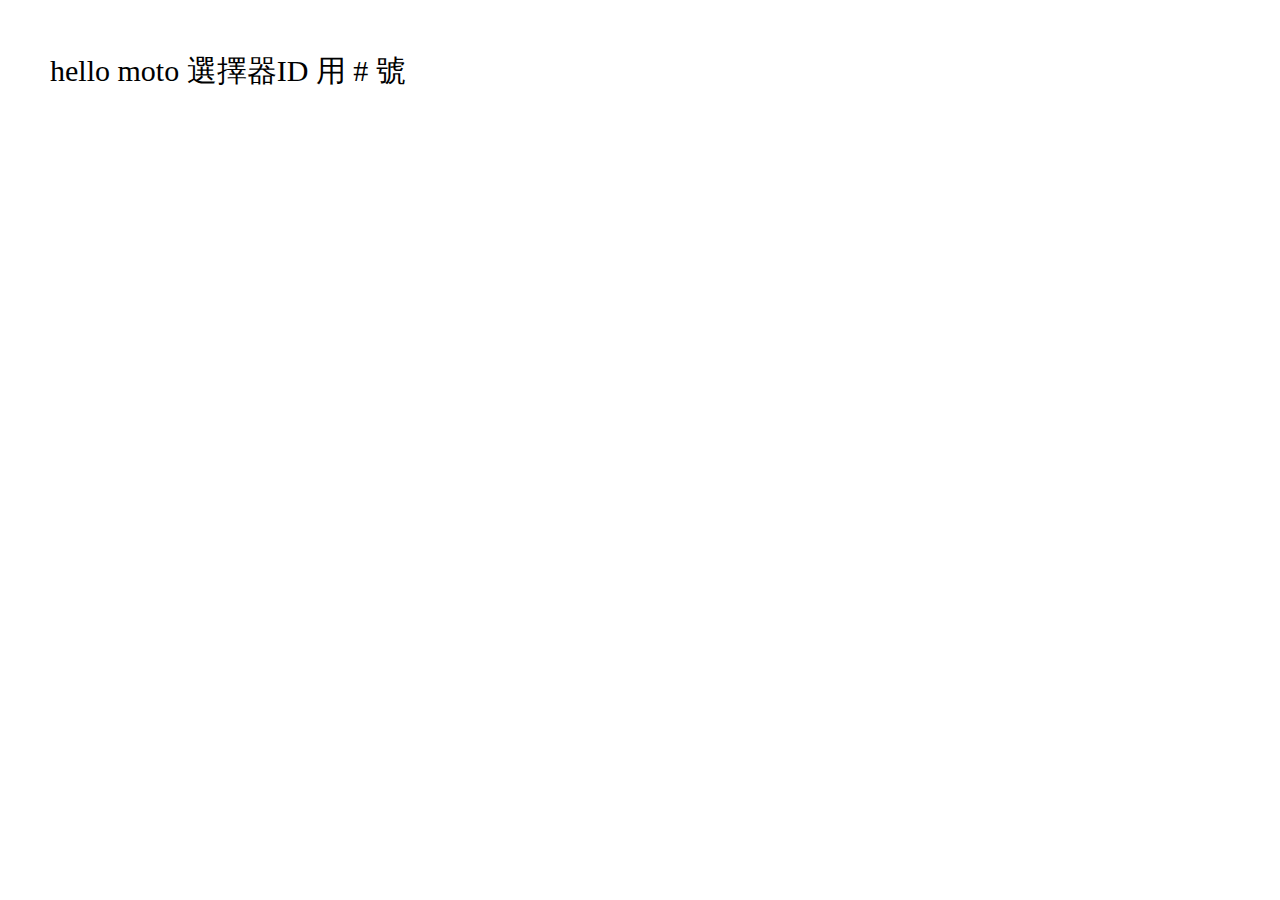
==== JQ01.html @ 4703ea1a "JQ  練習" ====
<!-- 先自訂的CSS 再 Jquery  再自訂-->

<!DOCTYPE html>
<html lang="en">
<head>
    <meta charset="UTF-8">
    <meta name="viewport" content="width=device-width, initial-scale=1.0">

    <title>Jquery test</title>

    <link rel="stylesheet" href="index.css">
    <script src="jquery-3.5.0.min.js"></script>
    <script src="all.js"></script>
    

</head>
<body>
    <h1 id="title">Hello2 </h1>
    <h1>hello moto 選擇器ID 用 # 號</h1>
</body>
</html>
---- index.css ----
/* 
http://meyerweb.com/eric/tools/css/reset/   
v2.0 | 20110126    License: none (public domain)
*/
html,
body,
div,
span,
applet,
object,
iframe,
h1,
h2,
h3,
h4,
h5,
h6,
p,
blockquote,
pre,
a,
abbr,
acronym,
address,
big,
cite,
code,
del,
dfn,
em,
img,
ins,
kbd,
q,
s,
samp,
small,
strike,
strong,
sub,
sup,
tt,
var,
b,
u,
i,
center,
dl,
dt,
dd,
ol,
ul,
li,
fieldset,
form,
label,
legend,
table,
caption,
tbody,
tfoot,
thead,
tr,
th,
td,
article,
aside,
canvas,
details,
embed,
figure,
figcaption,
footer,
header,
hgroup,
menu,
nav,
output,
ruby,
section,
summary,
time,
mark,
audio,
video {
  margin: 0;
  padding: 0;
  border: 0;
  font-size: 100%;
  font: inherit;
  vertical-align: baseline;
}

/* 
    1.HTML5 display-role reset for older browsers 
*/
article,
aside,
details,
figcaption,
figure,
footer,
header,
hgroup,
menu,
nav,
section {
  display: block;
}

body {
  line-height: 1;
}

ol,
ul {
  list-style: none;
}

blockquote,
q {
  quotes: none;
}

blockquote:before,
blockquote:after,
q:before,
q:after {
  content: '';
  content: none;
}

table {
  border-collapse: collapse;
  border-spacing: 0;
}

/* 
    user define 
    general setting 
*/

* {
  -webkit-box-sizing: border-box;
  box-sizing: border-box;
}

body {
  font-size: 20px;
  line-height: 42px;
}

h1 {
  font-size: 30px;
  margin-top: 50px;
 margin-left: 50px;
}
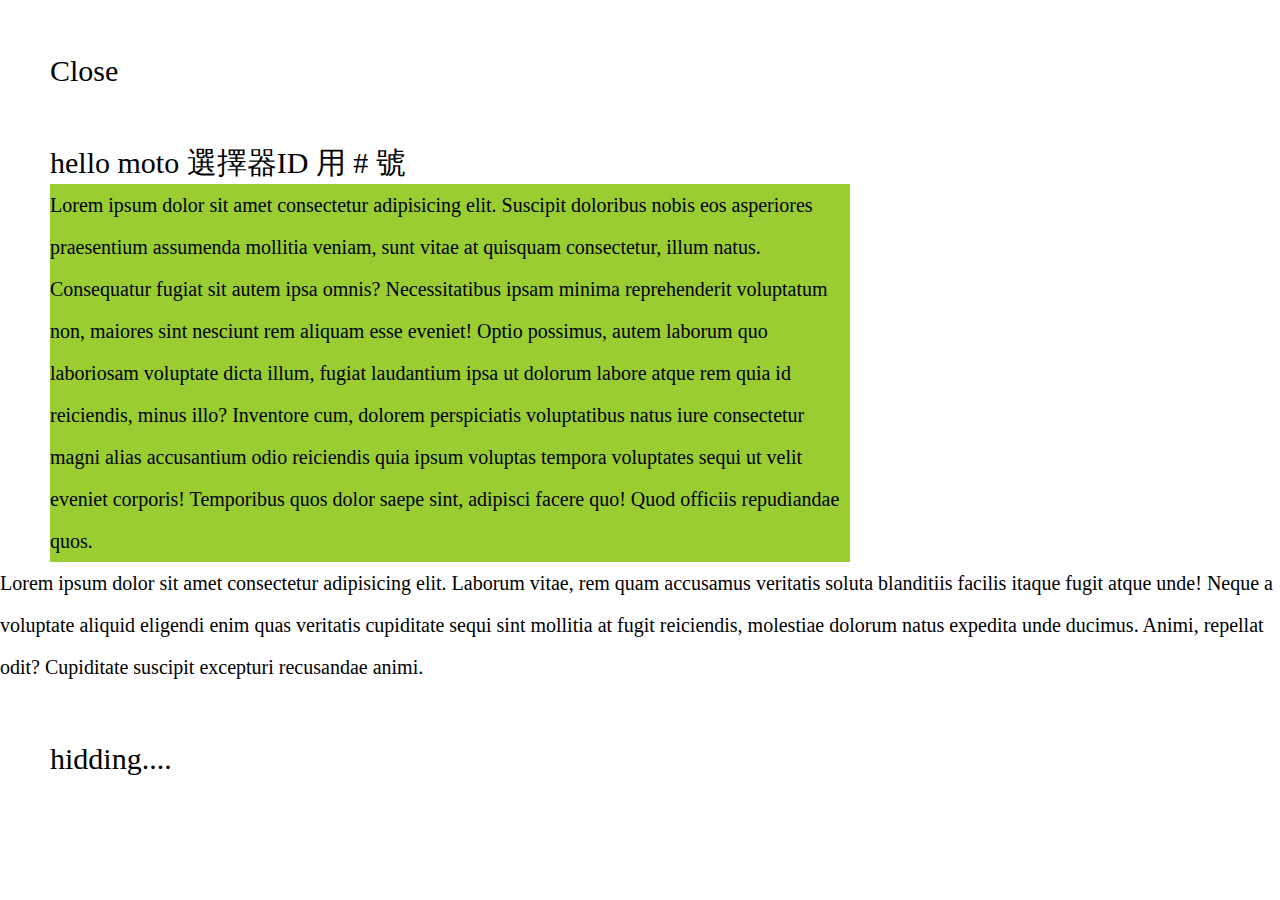
==== commit 64ceb28b: "JQ practice end" ====
--- a/JQ01.html
+++ b/JQ01.html
@@ -1,22 +1,25 @@
-
 <!-- 先自訂的CSS 再 Jquery  再自訂-->
 
 <!DOCTYPE html>
 <html lang="en">
-<head>
-    <meta charset="UTF-8">
-    <meta name="viewport" content="width=device-width, initial-scale=1.0">
-
+  <head>
+    <meta charset="UTF-8" />
+    <meta name="viewport" content="width=device-width, initial-scale=1.0" />
     <title>Jquery test</title>
 
-    <link rel="stylesheet" href="index.css">
+    <link rel="stylesheet" href="index.css" />
     <script src="jquery-3.5.0.min.js"></script>
     <script src="all.js"></script>
-    
-
-</head>
-<body>
-    <h1 id="title">Hello2 </h1>
+  </head>
+  <body>
+    <h1 id="title">Close</h1>
     <h1>hello moto 選擇器ID 用 # 號</h1>
-</body>
-</html>+    <p style="margin-left: 50px; width: 800px;background-color: yellowgreen;">
+      Lorem ipsum dolor sit amet consectetur adipisicing elit. Suscipit doloribus nobis eos asperiores praesentium assumenda mollitia veniam, sunt vitae at quisquam consectetur, illum natus. Consequatur fugiat sit autem ipsa omnis? Necessitatibus ipsam minima reprehenderit voluptatum non, maiores sint nesciunt rem aliquam esse eveniet! Optio possimus, autem laborum quo laboriosam voluptate dicta illum, fugiat laudantium ipsa ut dolorum labore atque rem quia id reiciendis, minus illo? Inventore cum, dolorem perspiciatis voluptatibus natus iure consectetur magni alias accusantium odio reiciendis quia ipsum voluptas tempora voluptates sequi ut velit eveniet corporis! Temporibus quos dolor saepe sint, adipisci facere quo! Quod officiis repudiandae quos.
+    </p>
+    <div>
+        Lorem ipsum dolor sit amet consectetur adipisicing elit. Laborum vitae, rem quam accusamus veritatis soluta blanditiis facilis itaque fugit atque unde! Neque a voluptate aliquid eligendi enim quas veritatis cupiditate sequi sint mollitia at fugit reiciendis, molestiae dolorum natus expedita unde ducimus. Animi, repellat odit? Cupiditate suscipit excepturi recusandae animi.
+    </div>
+    <h1>hidding....</h1>
+  </body>
+</html>
--- a/index.css
+++ b/index.css
@@ -155,3 +155,7 @@
   margin-top: 50px;
  margin-left: 50px;
 }
+
+.orange{
+  color: orange;
+}